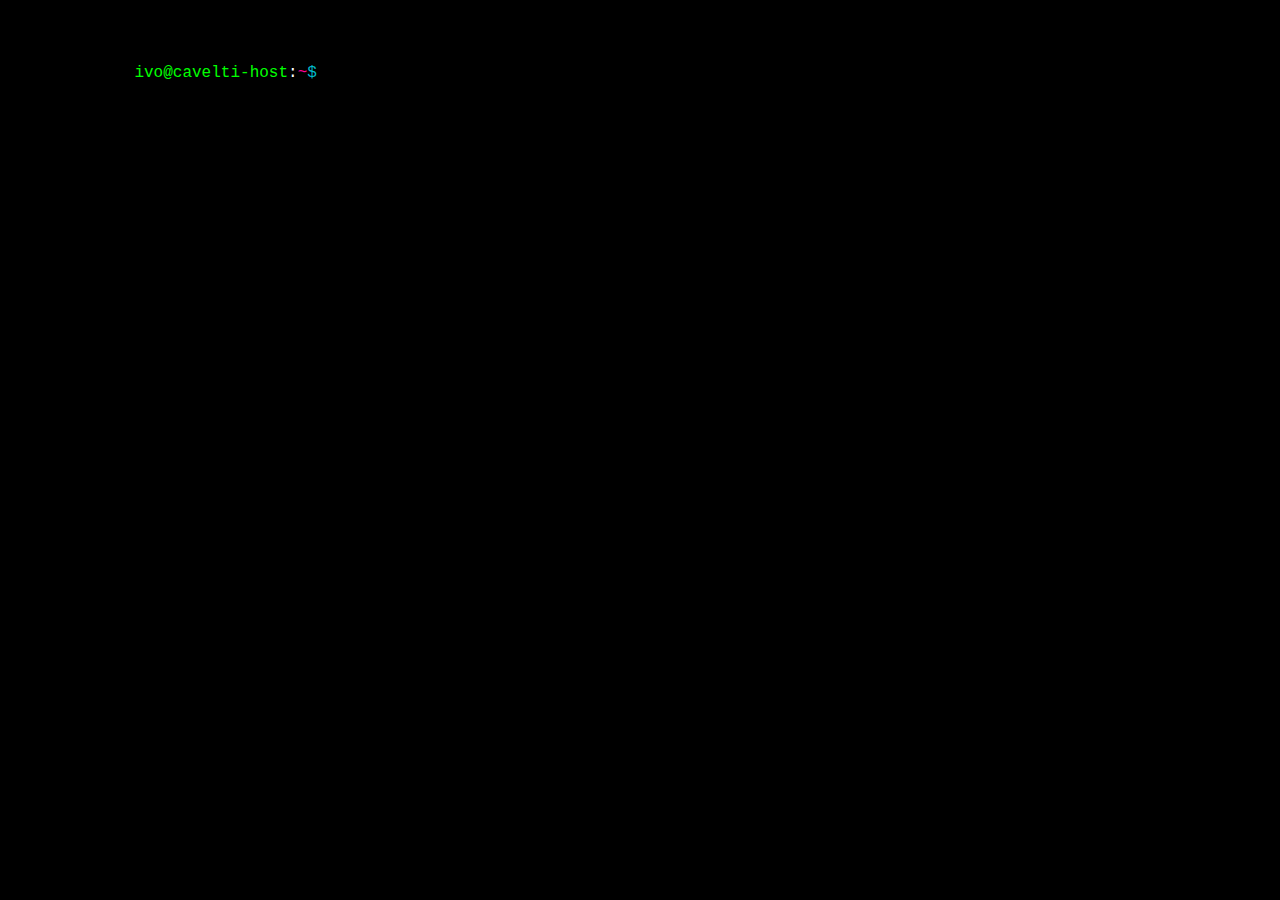
==== contact_me.html @ a621bc43 "Add contact_me page" ====
<!DOCTYPE html>
<html lang="en">
  <head>
    <title>Ivo Cavelti - Contact Me</title>
    <meta name="viewport" content="width=device-width, initial-scale=1">
    <meta charset="utf-8"/>
    <link rel="stylesheet" type="text/css" href="index.css">
    <script defer data-domain="cavelti.dev" src="https://analytics.cavelti.dev/js/plausible.js"></script>
  </head>
  <body>
    <script src="jquery.min.js"></script>
    <script src="contact_me.js"></script>
    <a rel="me" href="https://swiss.social/@ivocavelti"></a>    
    <div id="console"></div>

  </body>
</html>
---- index.css ----
:root {
	background-color: #000 !important;
}

body {
	background-color: #000
}

.contact_element {
	margin: 4px 0;
}

#console {
	font-family: courier, monospace;
	color: #fff;
	width: 40%;
	margin-left: auto;
	margin-right: auto;
	margin-top: 128px;
	font-size: 1em;
}

a {
	color: #0bc;
	text-decoration: none;
}

#a {
	color: #0f0;
}

#c {
	color: #0bc;
}

#b {
	color: #ff0096;
}

#k {
    	animation: change 1s;
}

#op{
    	color: #888888
}

@keyframes change {
    	0%  { color:  #0f0; }
    	50% { color:  #0f0; }
    	99% { color: black; }
}

/* Make sure console adjusts to mobile screens */
@media screen and (max-width: 600px) {

	#console {
		width: 90%;
		margin-top: 32px;
	}

}

@media screen and (max-width: 1400px) {

	#console {
		margin-top: 64px;
		width:80%;
	}

}
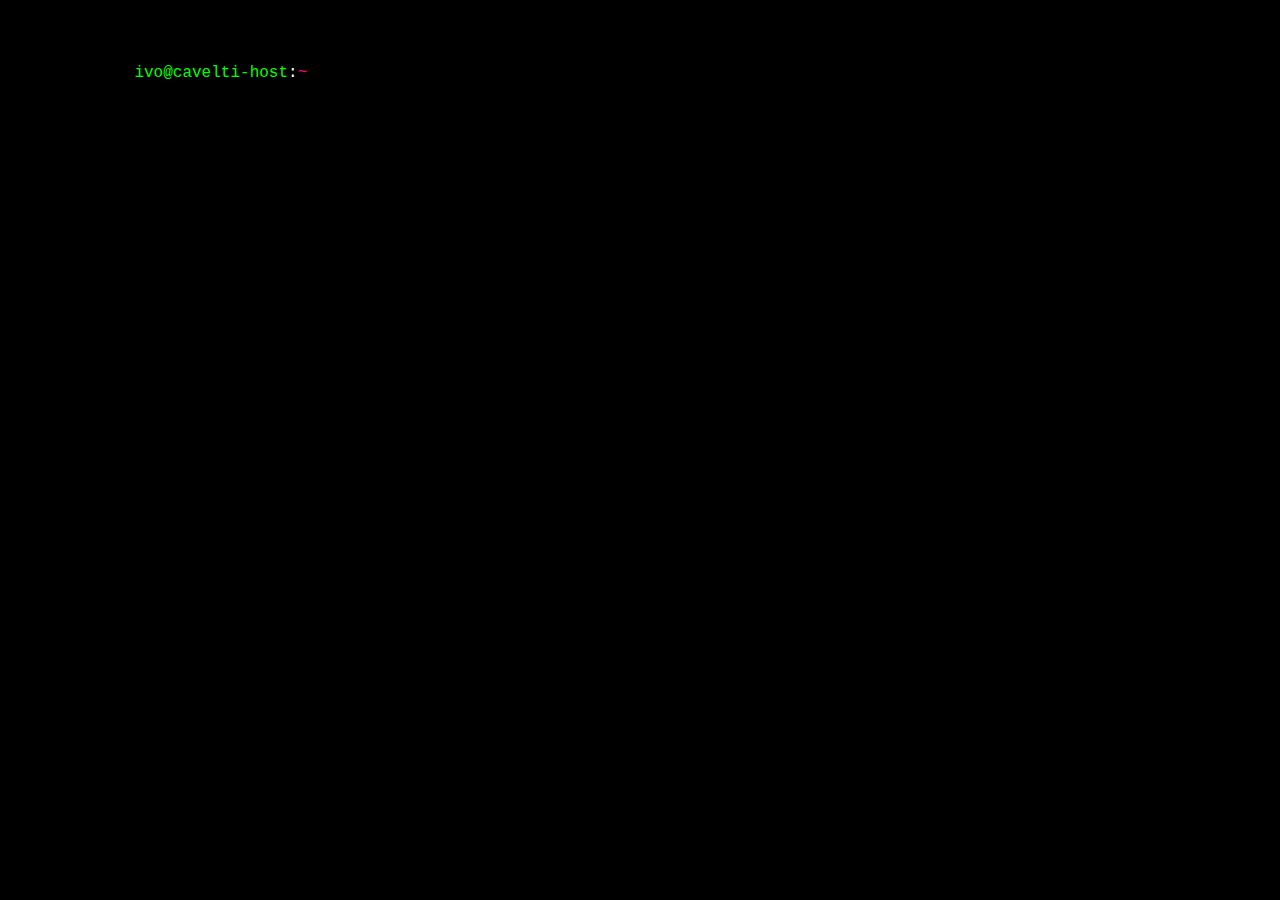
==== commit 53ac56aa: "Implement simple noscript solution" ====
--- a/contact_me.html
+++ b/contact_me.html
@@ -11,7 +11,17 @@
     <script src="jquery.min.js"></script>
     <script src="contact_me.js"></script>
     <a rel="me" href="https://swiss.social/@ivocavelti"></a>    
-    <div id="console"></div>
+    <div id="console">
+      <noscript>
+        <span class="a">ivo@cavelti-host</span>:<span class="b">~</span><span class="c">$</span> cd ivo_cavelti/about_me<br>
+        <span class="a">ivo@cavelti-host</span>:<span class="b">~/ivo_cavelti/about_me</span><span class="c">$</span> cat contact_me.txt<br/><br/>
+
+        <p>You can reach me on these platforms:</p>
+        <p class="contact_element"><a href="https://swiss.social/@ivocavelti">Mastodon</a></p>
+        <p class="contact_element">Matrix: ivo.cavelti[at]matrix.org</p>
+        <p class="contact_element">E-Mail: contact[at]cavelti.dev</p>
+      </noscript>
+    </div>
 
   </body>
 </html>
--- a/index.css
+++ b/index.css
@@ -26,24 +26,20 @@
 	text-decoration: none;
 }
 
-#a {
+.a {
 	color: #0f0;
 }
 
-#c {
+.c {
 	color: #0bc;
 }
 
-#b {
+.b {
 	color: #ff0096;
 }
 
-#k {
+.k {
     	animation: change 1s;
-}
-
-#op{
-    	color: #888888
 }
 
 @keyframes change {
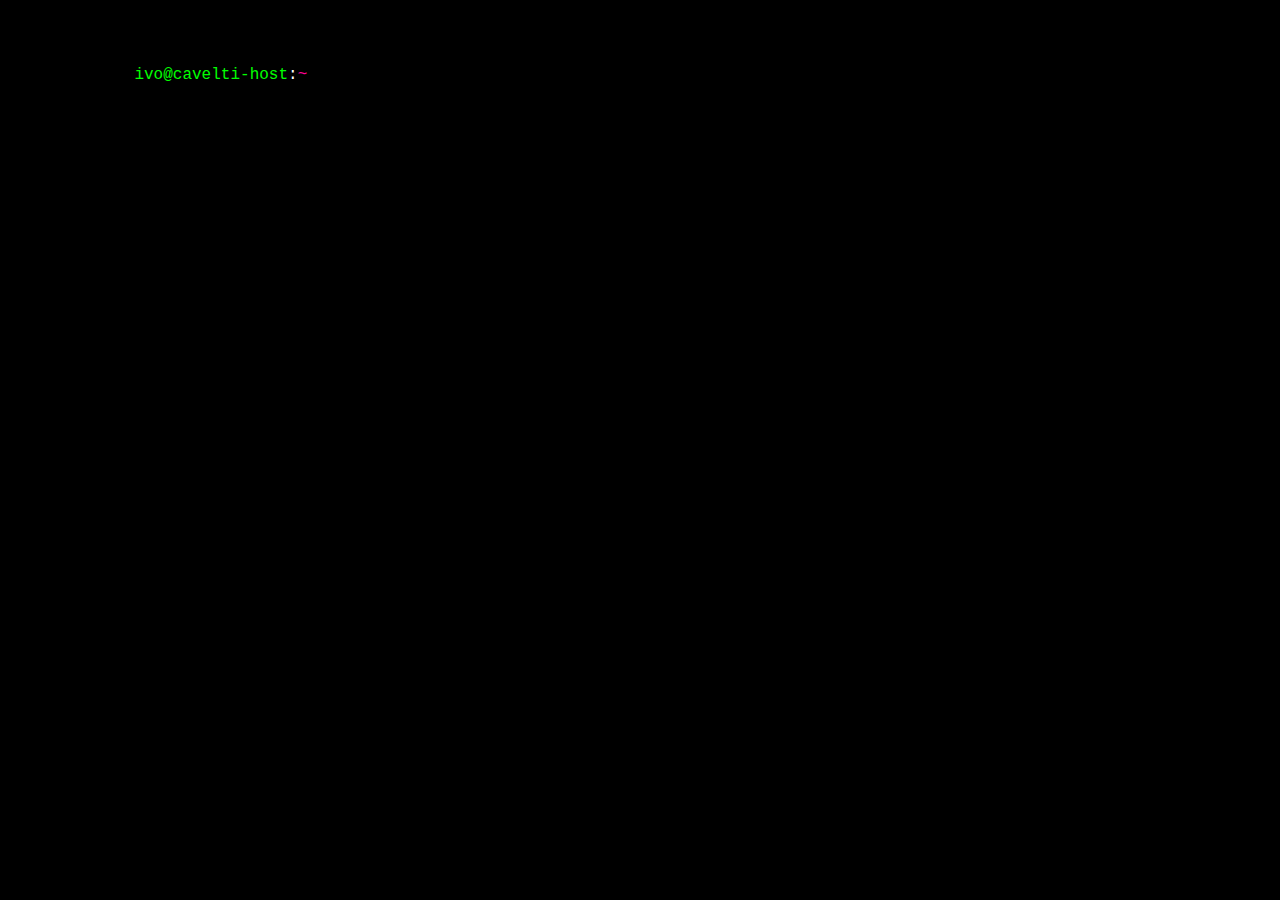
==== commit 13748cc1: "Refactor HTML to make it more accessible" ====
--- a/contact_me.html
+++ b/contact_me.html
@@ -1,27 +1,32 @@
 <!DOCTYPE html>
 <html lang="en">
-  <head>
+<head>
     <title>Ivo Cavelti - Contact Me</title>
     <meta name="viewport" content="width=device-width, initial-scale=1">
-    <meta charset="utf-8"/>
+    <meta charset="utf-8">
     <link rel="stylesheet" type="text/css" href="index.css">
     <script defer data-domain="cavelti.dev" src="https://analytics.cavelti.dev/js/plausible.js"></script>
-  </head>
-  <body>
-    <script src="jquery.min.js"></script>
-    <script src="contact_me.js"></script>
-    <a rel="me" href="https://swiss.social/@ivocavelti"></a>    
-    <div id="console">
-      <noscript>
-        <span class="a">ivo@cavelti-host</span>:<span class="b">~</span><span class="c">$</span> cd ivo_cavelti/about_me<br>
-        <span class="a">ivo@cavelti-host</span>:<span class="b">~/ivo_cavelti/about_me</span><span class="c">$</span> cat contact_me.txt<br/><br/>
+</head>
+<body>
+<div id="dynamic-console" class="console">
+</div>
+<div id="static-console" class="console">
+    <noscript id="console-content">
+        <p><span class="a">ivo@cavelti-host</span>:<span class="b">~</span><span class="c">$</span> cd ivo_cavelti/about_me<br>
+        <span class="a">ivo@cavelti-host</span>:<span class="b">~/ivo_cavelti/about_me</span><span class="c">$</span>
+        cat contact_me.txt</p>
 
         <p>You can reach me on these platforms:</p>
-        <p class="contact_element"><a href="https://swiss.social/@ivocavelti">Mastodon</a></p>
+        <p class="contact_element">Mastodon: <a href="https://swiss.social/@ivocavelti">ivocavelti@swiss.social</a></p>
         <p class="contact_element">Matrix: ivo.cavelti[at]matrix.org</p>
         <p class="contact_element">E-Mail: contact[at]cavelti.dev</p>
-      </noscript>
-    </div>
 
-  </body>
+        <p><a href="index.html">Go back</a></p>
+    </noscript>
+</div>
+<script src="index.js"></script>
+
+</body>
 </html>
+
+
--- a/index.css
+++ b/index.css
@@ -11,7 +11,7 @@
 	margin: 4px 0;
 }
 
-#console {
+.console {
 	font-family: courier, monospace;
 	color: #fff;
 	width: 40%;
@@ -19,6 +19,10 @@
 	margin-right: auto;
 	margin-top: 128px;
 	font-size: 1em;
+}
+
+.console p {
+	line-height: 140%;
 }
 
 a {
@@ -51,7 +55,7 @@
 /* Make sure console adjusts to mobile screens */
 @media screen and (max-width: 600px) {
 
-	#console {
+	.console {
 		width: 90%;
 		margin-top: 32px;
 	}
@@ -60,7 +64,7 @@
 
 @media screen and (max-width: 1400px) {
 
-	#console {
+	.console {
 		margin-top: 64px;
 		width:80%;
 	}
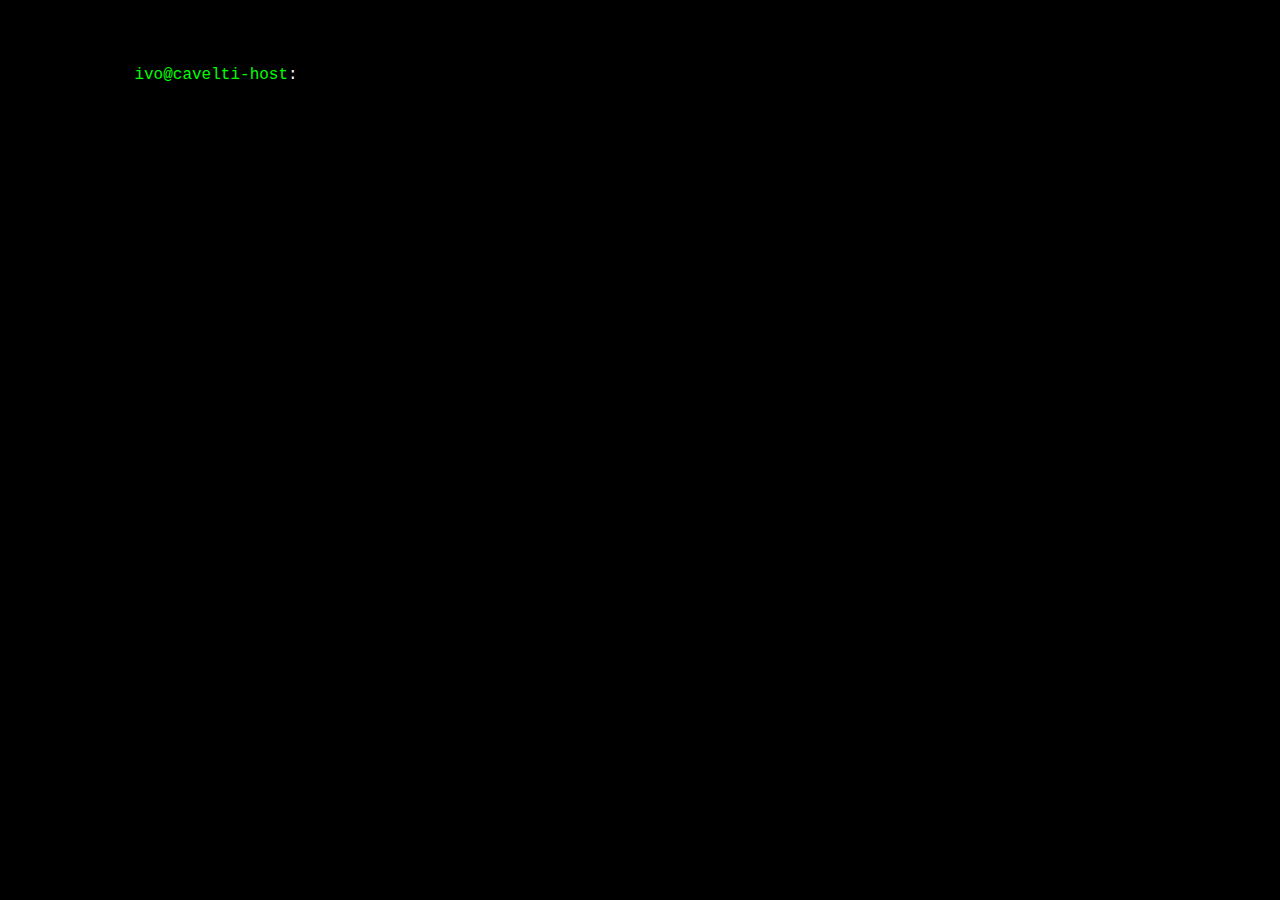
==== commit cb25d7ba: "Make CSS selectors more descriptive" ====
--- a/contact_me.html
+++ b/contact_me.html
@@ -12,14 +12,14 @@
 </div>
 <div id="static-console" class="console">
     <noscript id="console-content">
-        <p><span class="a">ivo@cavelti-host</span>:<span class="b">~</span><span class="c">$</span> cd ivo_cavelti/about_me<br>
-        <span class="a">ivo@cavelti-host</span>:<span class="b">~/ivo_cavelti/about_me</span><span class="c">$</span>
+        <p><span class="green-font">ivo@cavelti-host</span>:<span class="pink-font">~</span><span class="blue-font">$</span> cd ivo_cavelti/about_me<br>
+        <span class="green-font">ivo@cavelti-host</span>:<span class="pink-font">~/ivo_cavelti/about_me</span><span class="blue-font">$</span>
         cat contact_me.txt</p>
 
         <p>You can reach me on these platforms:</p>
-        <p class="contact_element">Mastodon: <a href="https://swiss.social/@ivocavelti">ivocavelti@swiss.social</a></p>
-        <p class="contact_element">Matrix: ivo.cavelti[at]matrix.org</p>
-        <p class="contact_element">E-Mail: contact[at]cavelti.dev</p>
+        <p class="contact-element">Mastodon: <a href="https://swiss.social/@ivocavelti">ivocavelti@swiss.social</a></p>
+        <p class="contact-element">Matrix: ivo.cavelti[at]matrix.org</p>
+        <p class="contact-element">E-Mail: contact[at]cavelti.dev</p>
 
         <p><a href="index.html">Go back</a></p>
     </noscript>
--- a/index.css
+++ b/index.css
@@ -1,72 +1,49 @@
-
-:root {
-	background-color: #000 !important;
-}
-
 body {
-	background-color: #000
-}
-
-.contact_element {
-	margin: 4px 0;
+    background-color: #000
 }
 
 .console {
-	font-family: courier, monospace;
-	color: #fff;
-	width: 40%;
-	margin-left: auto;
-	margin-right: auto;
-	margin-top: 128px;
-	font-size: 1em;
+    font-family: courier, monospace;
+    color: #fff;
+    width: 40%;
+    margin-left: auto;
+    margin-right: auto;
+    margin-top: 128px;
+    font-size: 1em;
 }
 
 .console p {
-	line-height: 140%;
+    line-height: 140%;
 }
 
-a {
-	color: #0bc;
-	text-decoration: none;
+a, .blue-font {
+    color: #0bc;
+    text-decoration: none;
 }
 
-.a {
-	color: #0f0;
+.green-font {
+    color: #0f0;
 }
 
-.c {
-	color: #0bc;
+.pink-font {
+    color: #ff0096;
 }
 
-.b {
-	color: #ff0096;
-}
-
-.k {
-    	animation: change 1s;
-}
-
-@keyframes change {
-    	0%  { color:  #0f0; }
-    	50% { color:  #0f0; }
-    	99% { color: black; }
+.contact-element {
+    margin: 4px 0;
 }
 
 /* Make sure console adjusts to mobile screens */
 @media screen and (max-width: 600px) {
-
-	.console {
-		width: 90%;
-		margin-top: 32px;
-	}
-
+    .console {
+        width: 90%;
+        margin-top: 32px;
+    }
 }
 
 @media screen and (max-width: 1400px) {
-
-	.console {
-		margin-top: 64px;
-		width:80%;
-	}
-
+    .console {
+        margin-top: 64px;
+        width: 80%;
+    }
 }
